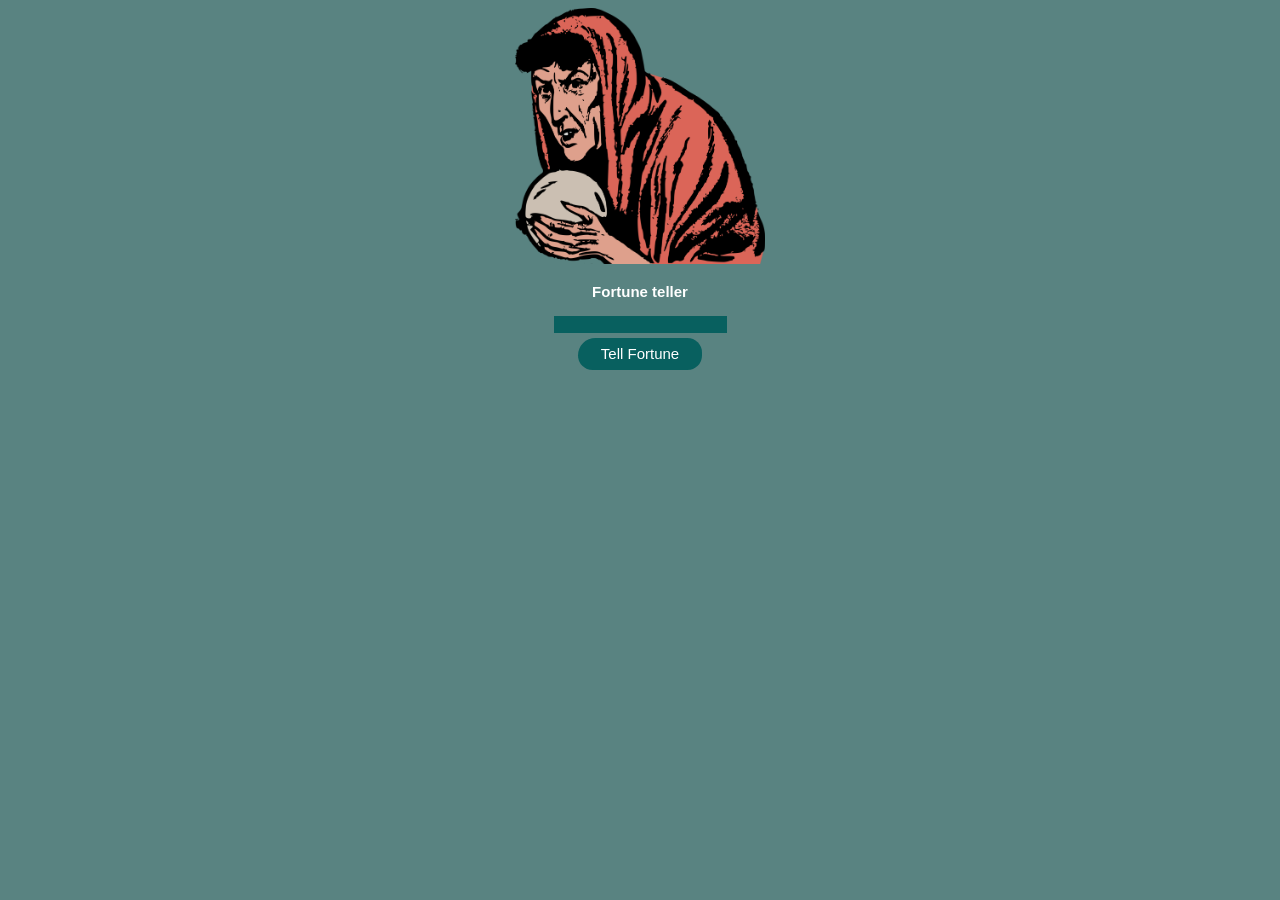
==== index.html @ e38a8f79 "rename" ====
<!DOCTYPE html>
<html lang="en">
<head>
    <meta charset="UTF-8">
    <meta http-equiv="X-UA-Compatible" content="IE=edge">
    <meta name="viewport" content="width=device-width, initial-scale=1.0">
    <title></title>
    <link rel="stylesheet" href="templates.css">
    <link rel="stylesheet" href="style.css">
</head>
<body>
    <div class="container">
        <img src="fortune_teller.png" width="250">
        <p>Fortune teller</p>
        <input type="text" id="input">
        <br>
        <button class="button" onclick="tell_fortune()">Tell Fortune</button>
        <p id="fortune"></p>
    </div>
<script src="program.js">
    </script>
</body>
</html>
---- templates.css ----
html, body {
    background-color: var(--bgcolor);
}
p {
    color: var(--color);
    font-family: var(--fonttype);
    font-size: var(--fontsize);
}
h1 {
        color: var(--color);
        font-family: var(--fonttype);
}
.button {
    background-color: var(--buttoncolor);
    color: var(--color);
    font-family: var(--fonttype);
    outline: none;
    border: none;
    transition: transform 0.2s, box-shadow 0.2s;
    text-decoration: none;
    border-radius: 1.8em 1.5em 1.5em 1.5em;
    padding: 0.5em 1.5em;
    font-size: var(--fontsize);
    cursor: pointer;
    margin: 5px;
    margin-bottom: 10px;
    display: inline-block;
    width: fit-content;
}
.button:hover {
    transform: translateY(-3px);
    box-shadow: 0 3px 3px #00000040;
}
.button:active {
    transform: none;
    box-shadow: none;
}
.textarea {
    background-color: var(--textareacolor);
    color: var(--color);
    margin: auto;
    padding-left: 10px;
    padding-right: 10px;
    text-align: left;
    max-width: 10%;
    left: auto;
    border: 5px;
    border-color: var(--textbordercolor);
    border-style: solid;
    margin: 5px;
    font-family: var(--fonttype);
    display:inline-block;
}
input {
    border: none;
    background-color: var(--buttoncolor);
    color: var(--color);
}
---- style.css ----
html {
    --bgcolor: #598381;
    --color: #ffffff;
    --color2: #177E89;
    --buttoncolor: #08605F;
    --textareacolor: #177E89;
    --textbordercolor: #14CC60;
    --fonttype: Arial;
    --fontsize: 15px;
    
}

body {
    display: flex;
    justify-content: center;
}
.container {
    text-align:center
}
p {
    font-weight: bold;
}
input {
    text-align: center;
}
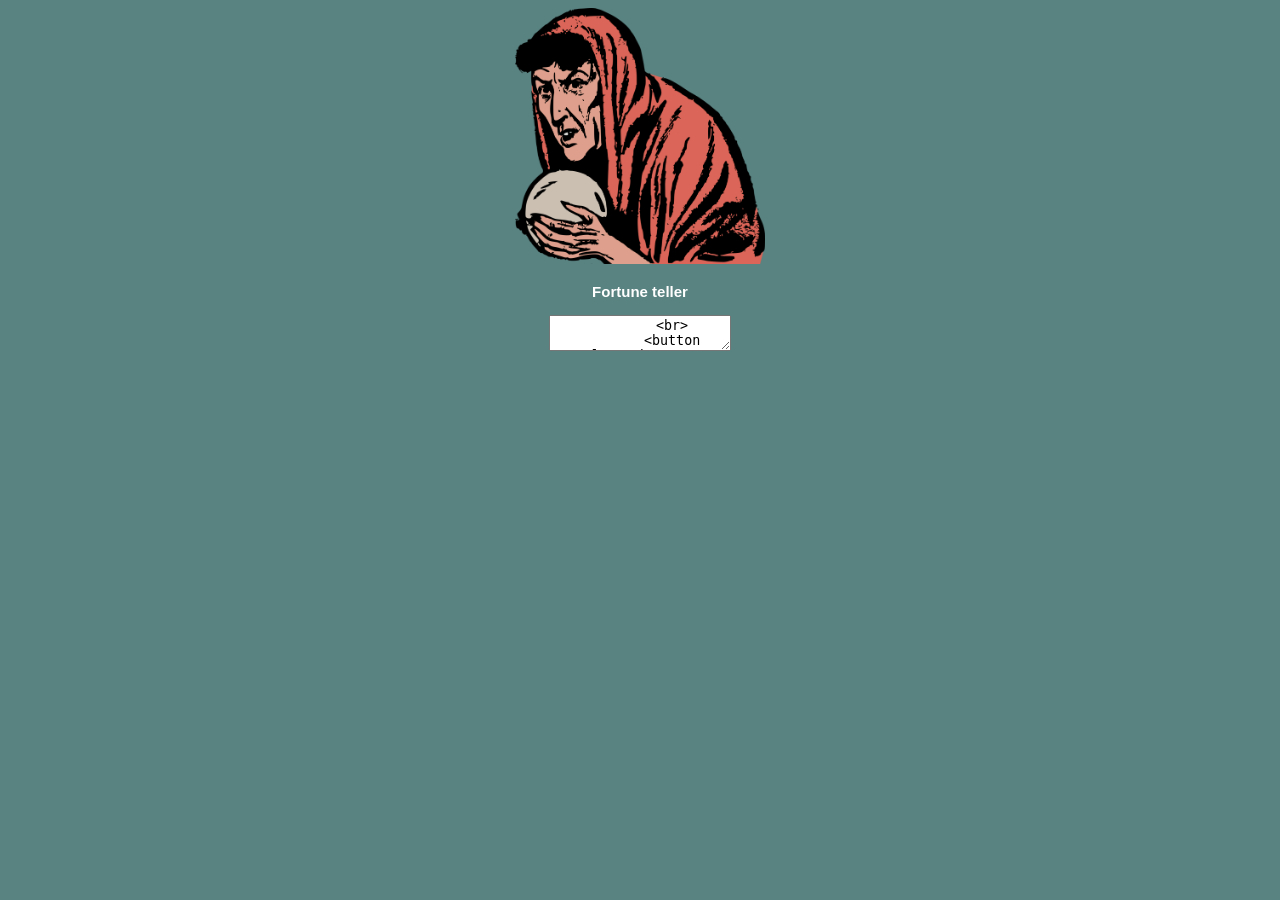
==== commit c9445ff4: "Update index.html" ====
--- a/index.html
+++ b/index.html
@@ -12,7 +12,7 @@
     <div class="container">
         <img src="fortune_teller.png" width="250">
         <p>Fortune teller</p>
-        <input type="text" id="input">
+        <textarea type="text" id="input">
         <br>
         <button class="button" onclick="tell_fortune()">Tell Fortune</button>
         <p id="fortune"></p>
@@ -20,4 +20,4 @@
 <script src="program.js">
     </script>
 </body>
-</html>+</html>
--- a/style.css
+++ b/style.css
@@ -20,6 +20,6 @@
 p {
     font-weight: bold;
 }
-input {
+textarea, input {
     text-align: center;
-}+}
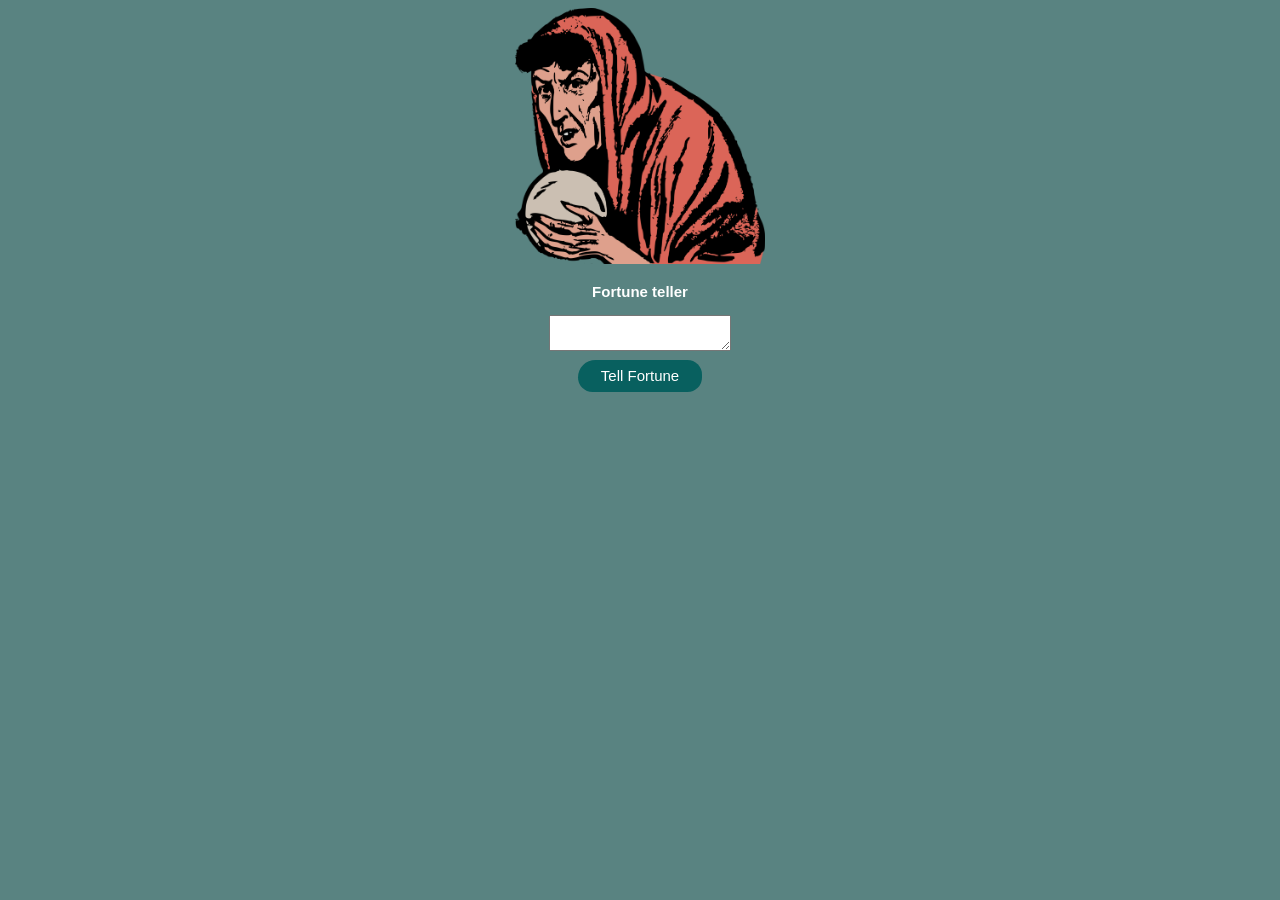
==== commit 0de4d7af: "Update index.html" ====
--- a/index.html
+++ b/index.html
@@ -12,7 +12,7 @@
     <div class="container">
         <img src="fortune_teller.png" width="250">
         <p>Fortune teller</p>
-        <textarea type="text" id="input">
+        <textarea type="text" id="input"></textarea>
         <br>
         <button class="button" onclick="tell_fortune()">Tell Fortune</button>
         <p id="fortune"></p>
